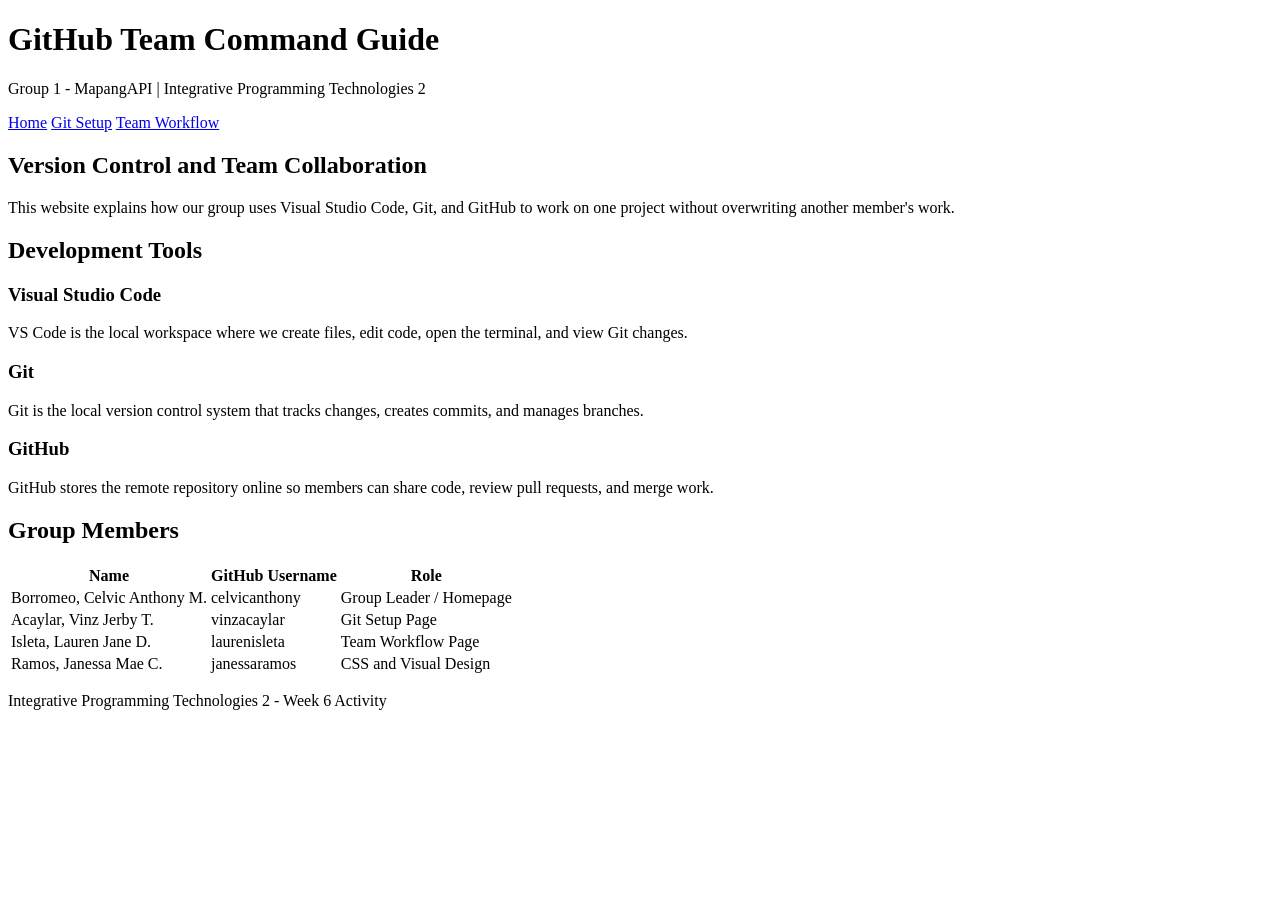
==== index.html @ 86b5a118 "Create initial project structure" ====
<!DOCTYPE html>
<html lang="en">
<head>
    <meta charset="UTF-8">
    <meta name="viewport" content="width=device-width, initial-scale=1.0">
    <title>GitHub Team Command Guide</title>
    <link rel="stylesheet" href="css/style.css">
</head>
<body>
    <header>
        <div class="container">
            <h1>GitHub Team Command Guide</h1>
            <p>Group 1 - MapangAPI | Integrative Programming Technologies 2</p>
            <nav>
                <a href="index.html">Home</a>
                <a href="setup.html">Git Setup</a>
                <a href="workflow.html">Team Workflow</a>
            </nav>
        </div>
    </header>
    <main class="container">
        <section class="hero">
            <h2>Version Control and Team Collaboration</h2>
            <p>This website explains how our group uses Visual Studio Code, 
               Git, and GitHub to work on one project without overwriting 
               another member's work.</p>
        </section>
        <section>
            <h2>Development Tools</h2>
            <div class="card-grid">
                <article class="card">
                    <h3>Visual Studio Code</h3>
                    <p>VS Code is the local workspace where we create files, 
                       edit code, open the terminal, and view Git changes.</p>
                </article>
                <article class="card">
                    <h3>Git</h3>
                    <p>Git is the local version control system that tracks 
                       changes, creates commits, and manages branches.</p>
                </article>
                <article class="card">
                    <h3>GitHub</h3>
                    <p>GitHub stores the remote repository online so members 
                       can share code, review pull requests, and merge work.</p>
                </article>
            </div>
        </section>
        <section>
            <h2>Group Members</h2>
            <div class="table-wrap">
                <table>
                    <thead>
                        <tr><th>Name</th><th>GitHub Username</th><th>Role</th></tr>
                    </thead>
                    <tbody>
                        <tr><td>Borromeo, Celvic Anthony M.</td><td>celvicanthony</td><td>Group Leader / Homepage</td></tr>
                        <tr><td>Acaylar, Vinz Jerby T.</td><td>vinzacaylar</td><td>Git Setup Page</td></tr>
                        <tr><td>Isleta, Lauren Jane D.</td><td>laurenisleta</td><td>Team Workflow Page</td></tr>
                        <tr><td>Ramos, Janessa Mae C.</td><td>janessaramos</td><td>CSS and Visual Design</td></tr>
                    </tbody>
                </table>
            </div>
        </section>
    </main>
    <footer><p>Integrative Programming Technologies 2 - Week 6 Activity</p></footer>
</body>
</html>
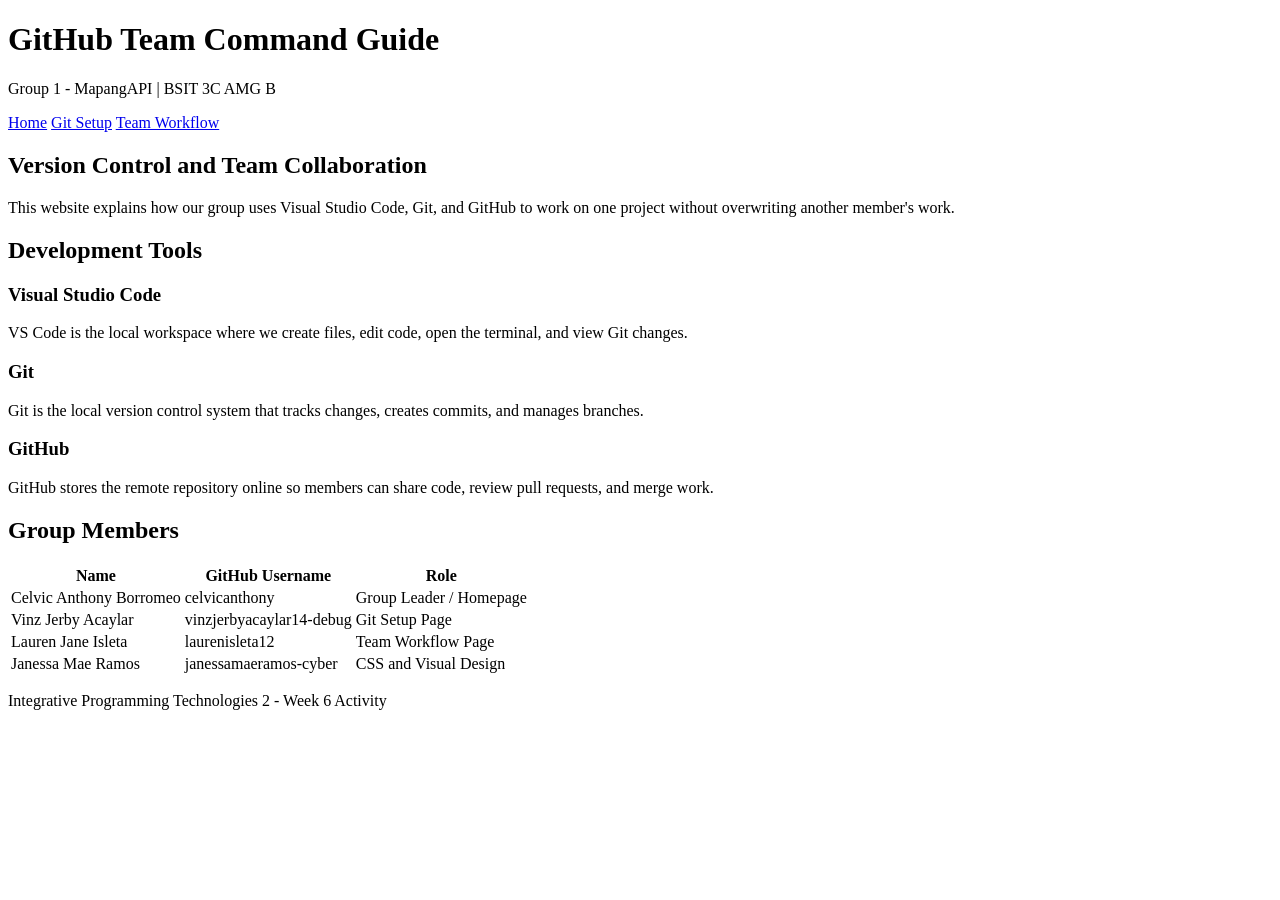
==== commit 3c27a7a9: "Update index.html with group details" ====
--- a/index.html
+++ b/index.html
@@ -10,7 +10,7 @@
     <header>
         <div class="container">
             <h1>GitHub Team Command Guide</h1>
-            <p>Group 1 - MapangAPI | Integrative Programming Technologies 2</p>
+            <p>Group 1 - MapangAPI | BSIT 3C AMG B</p>
             <nav>
                 <a href="index.html">Home</a>
                 <a href="setup.html">Git Setup</a>
@@ -21,8 +21,8 @@
     <main class="container">
         <section class="hero">
             <h2>Version Control and Team Collaboration</h2>
-            <p>This website explains how our group uses Visual Studio Code, 
-               Git, and GitHub to work on one project without overwriting 
+            <p>This website explains how our group uses Visual Studio Code,
+               Git, and GitHub to work on one project without overwriting
                another member's work.</p>
         </section>
         <section>
@@ -30,17 +30,17 @@
             <div class="card-grid">
                 <article class="card">
                     <h3>Visual Studio Code</h3>
-                    <p>VS Code is the local workspace where we create files, 
+                    <p>VS Code is the local workspace where we create files,
                        edit code, open the terminal, and view Git changes.</p>
                 </article>
                 <article class="card">
                     <h3>Git</h3>
-                    <p>Git is the local version control system that tracks 
+                    <p>Git is the local version control system that tracks
                        changes, creates commits, and manages branches.</p>
                 </article>
                 <article class="card">
                     <h3>GitHub</h3>
-                    <p>GitHub stores the remote repository online so members 
+                    <p>GitHub stores the remote repository online so members
                        can share code, review pull requests, and merge work.</p>
                 </article>
             </div>
@@ -53,10 +53,10 @@
                         <tr><th>Name</th><th>GitHub Username</th><th>Role</th></tr>
                     </thead>
                     <tbody>
-                        <tr><td>Borromeo, Celvic Anthony M.</td><td>celvicanthony</td><td>Group Leader / Homepage</td></tr>
-                        <tr><td>Acaylar, Vinz Jerby T.</td><td>vinzacaylar</td><td>Git Setup Page</td></tr>
-                        <tr><td>Isleta, Lauren Jane D.</td><td>laurenisleta</td><td>Team Workflow Page</td></tr>
-                        <tr><td>Ramos, Janessa Mae C.</td><td>janessaramos</td><td>CSS and Visual Design</td></tr>
+                        <tr><td>Celvic Anthony Borromeo</td><td>celvicanthony</td><td>Group Leader / Homepage</td></tr>
+                        <tr><td>Vinz Jerby Acaylar</td><td>vinzjerbyacaylar14-debug</td><td>Git Setup Page</td></tr>
+                        <tr><td>Lauren Jane Isleta</td><td>laurenisleta12</td><td>Team Workflow Page</td></tr>
+                        <tr><td>Janessa Mae Ramos</td><td>janessamaeramos-cyber</td><td>CSS and Visual Design</td></tr>
                     </tbody>
                 </table>
             </div>
